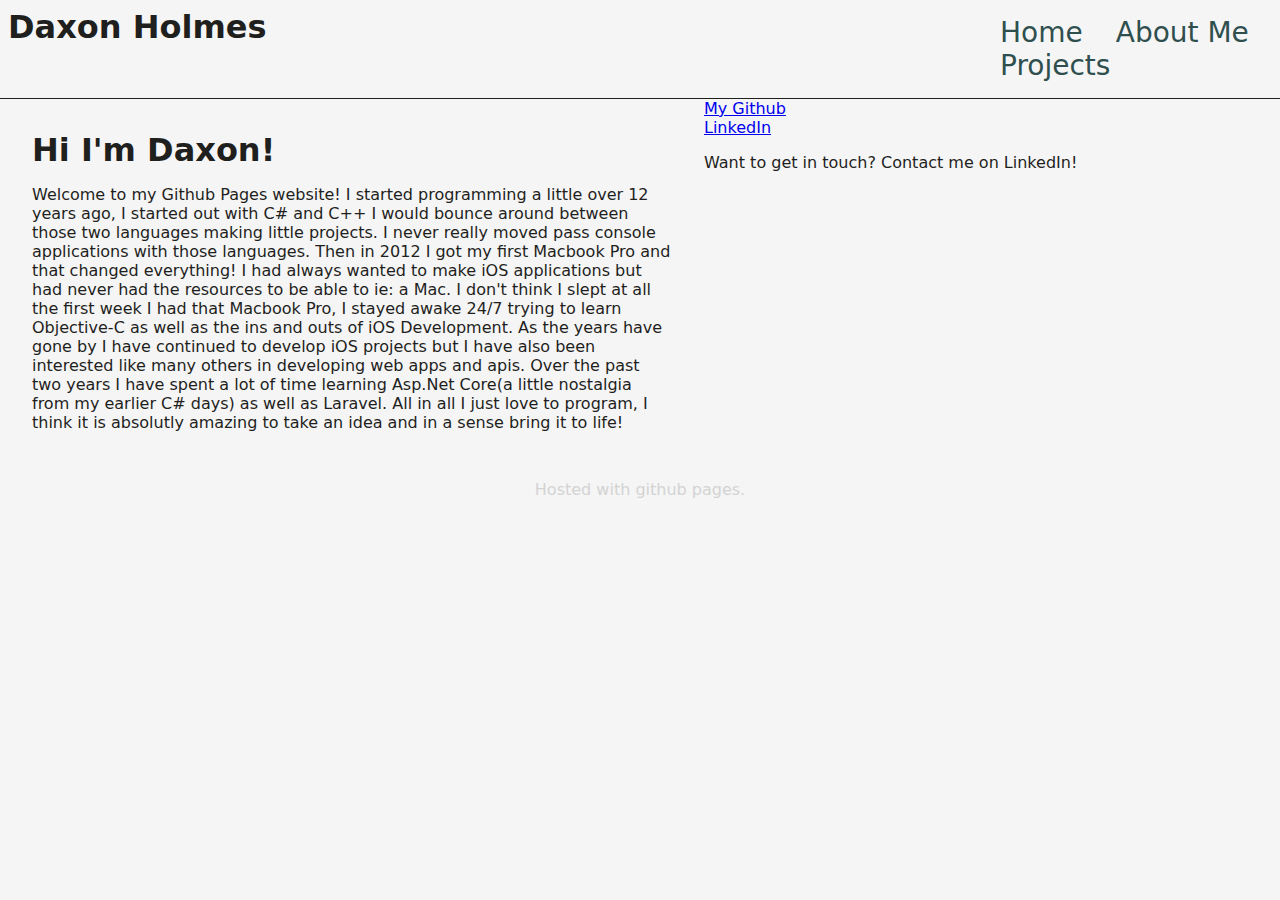
==== about.html @ b784868b "added a lot" ====
<!DOCTYPE html>
<html>
    <head>
        <link rel="stylesheet" href="./main.css">
    </head>
    <body>
        <header>
            <div class="logo-header">
                <h1 class="title-header"><a href="./index.html">Daxon Holmes</a></h1>
            </div>
            <div class="nav-header">
                <ul>
                    <li>
                        <a href="./index.html">Home</a>
                    </li>
                    <li>
                        <a href="./about.html">About Me</a>
                    </li>
                    <li>
                        <a href="./projects.html">Projects</a>
                    </li>
                </ul>
            </div>
        </header>
        <main>
            <section class="two-col-section">
                <div class="bio-index">
                    <h1>Hi I'm Daxon!</h1>
                    <p>Welcome to my Github Pages website! I started programming a little over 12 years ago, I started out with C# and C++ I would bounce around between those two languages making little projects. I never really moved pass console applications 
                        with those languages. Then in 2012 I got my first Macbook Pro and that changed everything! I had always wanted to make iOS applications but had never had the resources to be able to
                    ie: a Mac. I don't think I slept at all the first week I had that Macbook Pro, I stayed awake 24/7 trying to learn Objective-C as well as the ins and outs of iOS Development.
                    As the years have gone by I have continued to develop iOS projects but I have also been interested like many others in developing web apps and apis. Over the past two years I have spent a lot of time learning Asp.Net Core(a little nostalgia from my earlier C# days) as well as Laravel.
                    All in all I just love to program, I think it is absolutly amazing to take an idea and in a sense bring it to life!
                 </p>
                </div>
                <div>
                    <a href="https://github.com/daxonholmes">My Github</a><br>
                    <a href="https://www.linkedin.com/in/daxonholmes">LinkedIn</a>
                    <p>Want to get in touch? Contact me on LinkedIn!</p>
                </div>
            </section>
            
        </main>
        <footer>
            <div class="footer-description">Hosted with github pages.</div>
            <!-- <div id="copyright">Copyright &copy; 2022</div> -->
        </footer>
        <noscript>Enable Javascript to continue using this website.</noscript>
    </body>
</html>
---- main.css ----
body {
    max-width: 100%;
    margin: 0;
    background-color: whitesmoke;
    color: #1f1f1d;
    font-family: system-ui, -apple-system, BlinkMacSystemFont, 'Segoe UI', Roboto, Oxygen, Ubuntu, Cantarell, 'Open Sans', 'Helvetica Neue', sans-serif;
}

h1 {
    margin: 0;
}

header {
    border-bottom: solid 0.0625em #1f1f1d;
    display: flex;
    flex-direction: row;
    justify-content: space-between;
}

.logo-header {
    width: auto;
    margin: .25em;
}

.title-header {
    padding: .125em;
}
.title-header a {
    color: #1f1f1d;
    text-decoration: none;
}

.nav-header {
    width: 25%;
}

.nav-header ul {
    list-style: none;
}

.nav-header ul li {
    display: inline;
}

.nav-header ul li a {
    text-decoration: none;
    color: darkslategray;
    font-size: 28px;
    padding-right: 1em;
}

.nav-header a:hover {
    color: lightslategray
}

main {
    width: 100%;

}

.two-col-section {
    display: flex;
    flex-direction: row;
}

nav {
    padding: 1em;
    width: 50%;
    text-align: center;
}

nav ul {
    list-style: none;
}

nav a {
    font-size: 53px;
    color: skyblue;
    text-decoration: none;
}

nav a:hover {
    color: lightblue;
    text-decoration: underline;
    transition: 0.5s;
}

.bio-index {
    width: 50%;
    padding: 2em;
}

.bio-index-title {
    font-size: 5em;
}

.bio-index-code {
    font-size: 1.5em;
}

.bio-index-cursor {
    -webkit-animation: blink .9s infinite;
    animation: blink .9s infinite;
    font-weight: 100;
}

.profile-img-container {
    padding: 3em;
    width: 350px;
    height: 450px;
    display: flex;
}

.profile-img-container div {
    width: 350px;
    height: 450px;
    margin: auto;
}

.profile-img-bg {
    border-radius: 1em;
    position: absolute;
    background-image: url('./IMG_1026.jpeg');
    background-size: cover;
    z-index: 1;
}
.profile-img-fg {
    border-radius: 1em;
    position: absolute;
    background-image: url('./IMG_1027.png');
    background-size: cover;
    z-index: 2;
}

.footer-description {
    text-align: center;
    color: lightgray;
}
#copyright {
    border-top: 1em;
    border-color: #1f1f1d;
    text-align: center;
}

.news-section {
    max-width: 100%;
    padding: 1em;
    margin-top: 1em;
    background-color: lightgray;
}

.news-card {
    width: 315px;
    height: 185px;
    padding: 25px;
    background-color: white;
    box-shadow: 0px 4px 15px rgba(0,0,0,0.3);
    border-radius: .25em;
    transition: box-shadow 0.35s;
}
.news-card:hover {
    box-shadow: 0px 10px 15px rgba(0,0,0,0.6);
}

/************* Articles **************/

.fixed {
    position: fixed;
}

.article-title .article-subtitle .article-section-title {
    font-family: system-ui, -apple-system, BlinkMacSystemFont, 'Segoe UI', Roboto, Oxygen, Ubuntu, Cantarell, 'Open Sans', 'Helvetica Neue', sans-serif;
    color: rgb(36, 41, 47)
}
.article-subtitle {
    text-decoration: underline;
}

.main-article-container {
    width: 100%;
    margin: auto;
    display: flex;
    flex-direction: column;
    text-align: center;

}

.article-title {
    font-size: 4em;
}

.main-content {
    display: flex;
}

.section-links-container {
    width: 25%;
    height: 100vh;
    position: fixed;
    background-color: white;
    text-align: center;
}
.article-sections-content {
    width: 50%;
    margin-left: 27%;
    padding: 2em;
}


.article-sections {
   max-width: 100%;
    padding: 0.5em;
    margin: 0;
    justify-content: center;
}

.article-sections li {
    margin-bottom: 1em;
    list-style-type: none;
}

.article-section-link {
    font-size: 1.25em;
    font-weight: bold;
    color: darkgray;
    text-decoration: none;
    transition: 0.25s;
}

.article-section-link:hover {
    color: lightsteelblue
}

.article-section-title {
    font-size: 2em;
}

.article-content-container {
    line-height: 2em;
    text-align: left;
}
.article-content {
    font-size: 1.25em;
}
.content-image-container {
    max-width: 100%;
    text-align: center;
}
.content-image {
    max-width: 50%;
}
.content-image-footer {
    color: lightgrey;
}

.article-content-code {
    background-color: rgba(175,184,193,0.2);;
    padding: 0.125em;
    border-radius: 0.20em;
    font-style: normal;
    color: #1f1f1d;
}
.article-content-terminal {
    background-color: #1f1f1d;
    color: lightgreen;
    border-radius: 0.5em;
    border: solid 0.125em lightgray;
}
.article-content-terminal p {
    margin: 0;
    padding-left: 1em;
    text-align: left;
}

.article-hint {
    font-style: italic;
    color: lightslategray;
}
.article-footer {
    width: 50%;
    text-align: left;
}
.article-footnote {
    color: lightgray;
    font-style: italic;
    font-size: 1em;
}

.article-footnote {
    margin: 0;
    padding-bottom: 0.5em;
}

.reading-active {
    color:azure;
}

/******************** Projects *********************/
.project-hero-header {
    padding:0;
    height: 50vh;
    width: 100%;
    background-image: url('./code.jpeg');
    background-size: cover;
}

.project-hero-title {
    margin-right: 2em;
    margin-top: 1em;
    color: whitesmoke;
    text-shadow: 5px 5px 10px #1d1d1f;
    font-size: 8em;
    text-align: right;
}

.projects-section-container {
    padding: 10px;
    display: grid;
    grid-template-columns: 1fr 1fr 1fr;
    grid-template-rows: 1fr;
    column-gap: 10px;
}

.projects-section-header {
    text-align: center;
}

.project-container {
    display: grid;
    row-gap: 10px;
}

@-webkit-keyframes blink {
    0% {
        color:#1d1d1f
    }

    49% {
        color:#1d1d1f
    }

    50% {
        color:transparent
    }

    to {
        color:transparent
    }
}

@keyframes blink {
    0% {
        color:#1d1d1f
    }

    49% {
        color:#1d1d1f
    }

    50% {
        color:transparent
    }

    to {
        color:transparent
    }
}
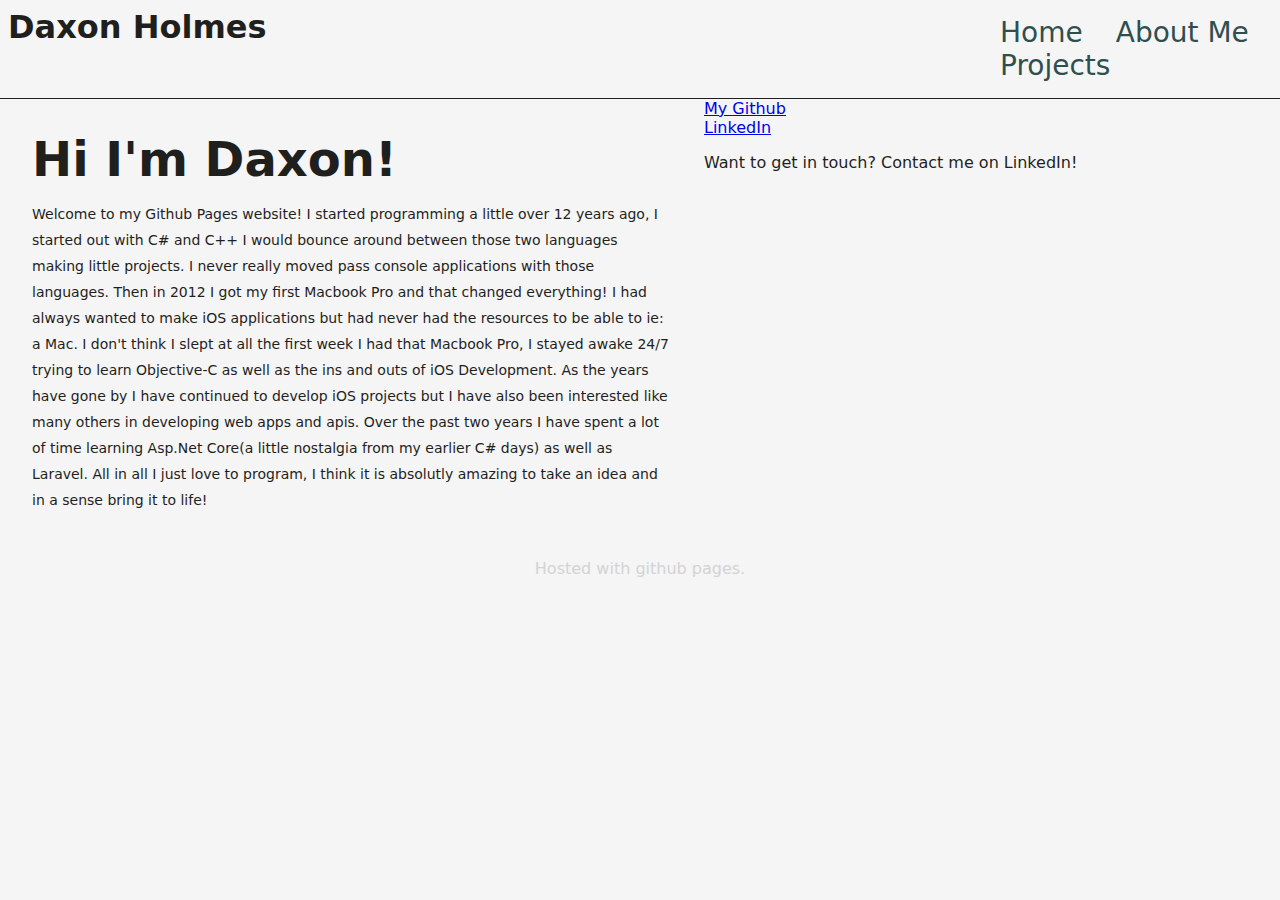
==== commit 2060999f: "added styles for about page" ====
--- a/about.html
+++ b/about.html
@@ -25,8 +25,8 @@
         <main>
             <section class="two-col-section">
                 <div class="bio-index">
-                    <h1>Hi I'm Daxon!</h1>
-                    <p>Welcome to my Github Pages website! I started programming a little over 12 years ago, I started out with C# and C++ I would bounce around between those two languages making little projects. I never really moved pass console applications 
+                    <h1 class="bio-title">Hi I'm Daxon!</h1>
+                    <p class="bio-body">Welcome to my Github Pages website! I started programming a little over 12 years ago, I started out with C# and C++ I would bounce around between those two languages making little projects. I never really moved pass console applications 
                         with those languages. Then in 2012 I got my first Macbook Pro and that changed everything! I had always wanted to make iOS applications but had never had the resources to be able to
                     ie: a Mac. I don't think I slept at all the first week I had that Macbook Pro, I stayed awake 24/7 trying to learn Objective-C as well as the ins and outs of iOS Development.
                     As the years have gone by I have continued to develop iOS projects but I have also been interested like many others in developing web apps and apis. Over the past two years I have spent a lot of time learning Asp.Net Core(a little nostalgia from my earlier C# days) as well as Laravel.
--- a/main.css
+++ b/main.css
@@ -330,6 +330,15 @@
     row-gap: 10px;
 }
 
+/********************* About ***********************/
+.bio-title {
+    font-size: 3em;
+}
+.bio-body {
+    font-size: 14px;
+    line-height: 26px;
+}
+
 @-webkit-keyframes blink {
     0% {
         color:#1d1d1f
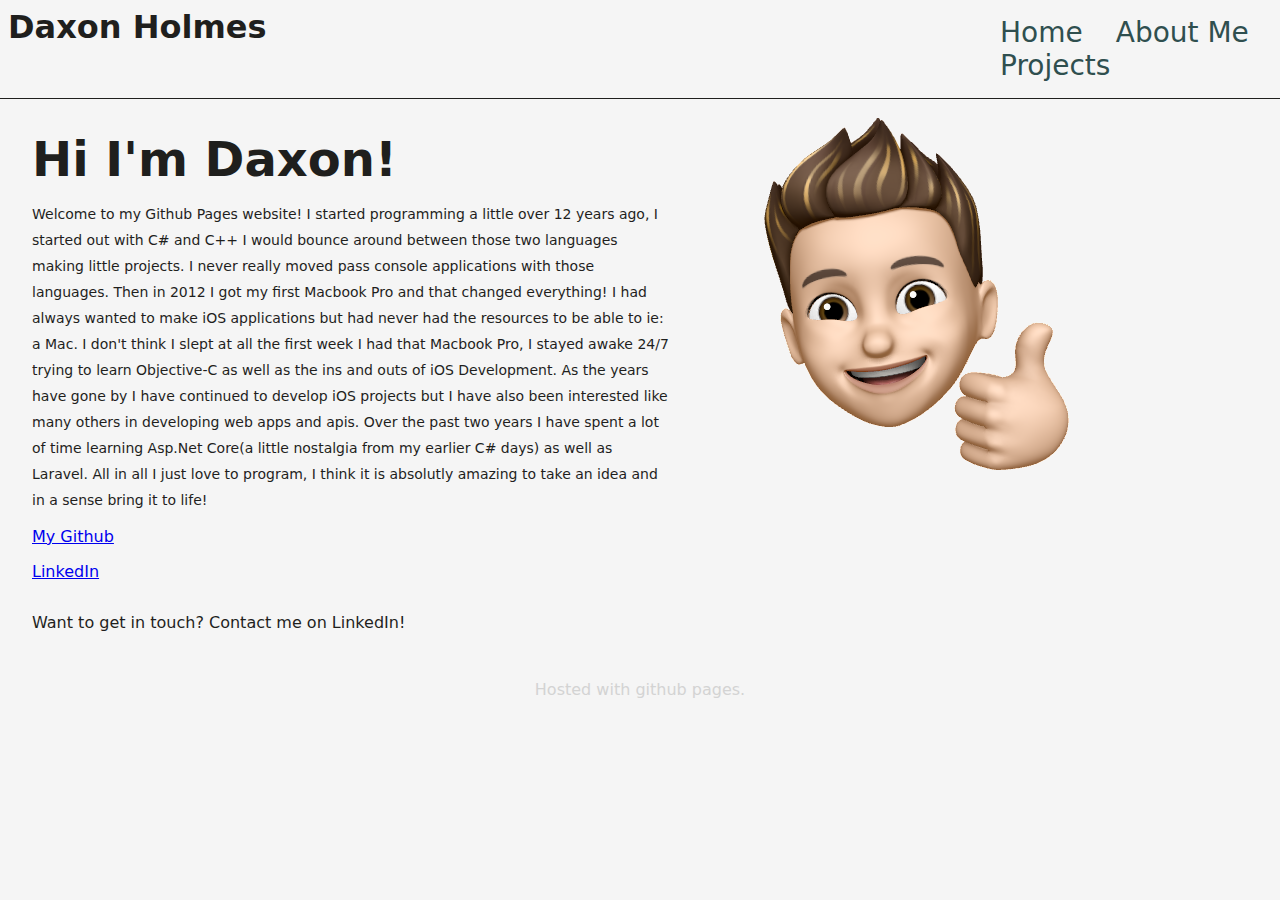
==== commit e5c43f0f: "added about styles, added memoji" ====
--- a/about.html
+++ b/about.html
@@ -32,12 +32,16 @@
                     As the years have gone by I have continued to develop iOS projects but I have also been interested like many others in developing web apps and apis. Over the past two years I have spent a lot of time learning Asp.Net Core(a little nostalgia from my earlier C# days) as well as Laravel.
                     All in all I just love to program, I think it is absolutly amazing to take an idea and in a sense bring it to life!
                  </p>
+                 <div class="bio-contact-body">
+                    <a class="bio-contact-link" href="https://github.com/daxonholmes">My Github</a>
+                    <a class="bio-contact-link" href="https://www.linkedin.com/in/daxonholmes">LinkedIn</a> 
                 </div>
-                <div>
-                    <a href="https://github.com/daxonholmes">My Github</a><br>
-                    <a href="https://www.linkedin.com/in/daxonholmes">LinkedIn</a>
                     <p>Want to get in touch? Contact me on LinkedIn!</p>
                 </div>
+                <div class="bio-image-container">
+                    <img class="bio-image" src="./memoji.png" alt="Daxon" srcset="">
+                </div>
+                
             </section>
             
         </main>
--- a/main.css
+++ b/main.css
@@ -338,6 +338,13 @@
     font-size: 14px;
     line-height: 26px;
 }
+.bio-contact-link {
+    padding-bottom: 1em;
+
+}
+.bio-contact-body {
+    display: grid;
+}
 
 @-webkit-keyframes blink {
     0% {
